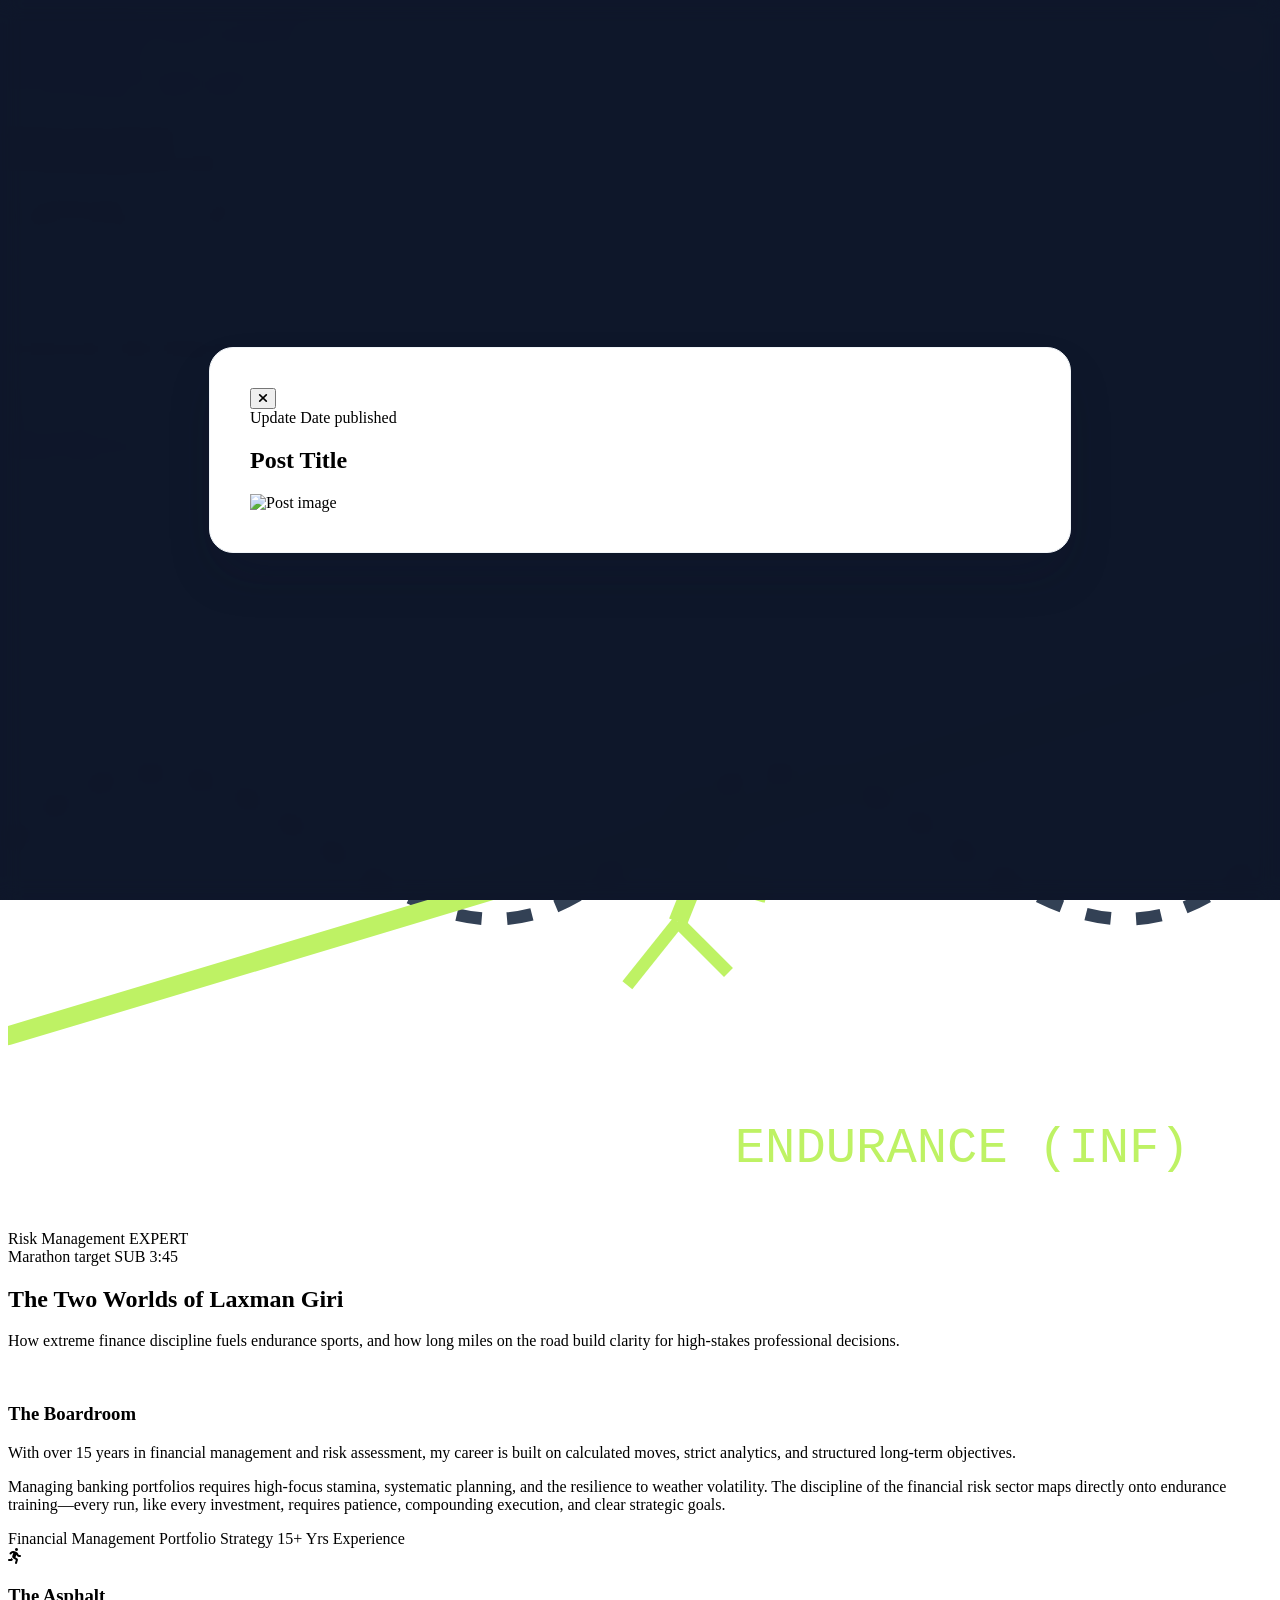
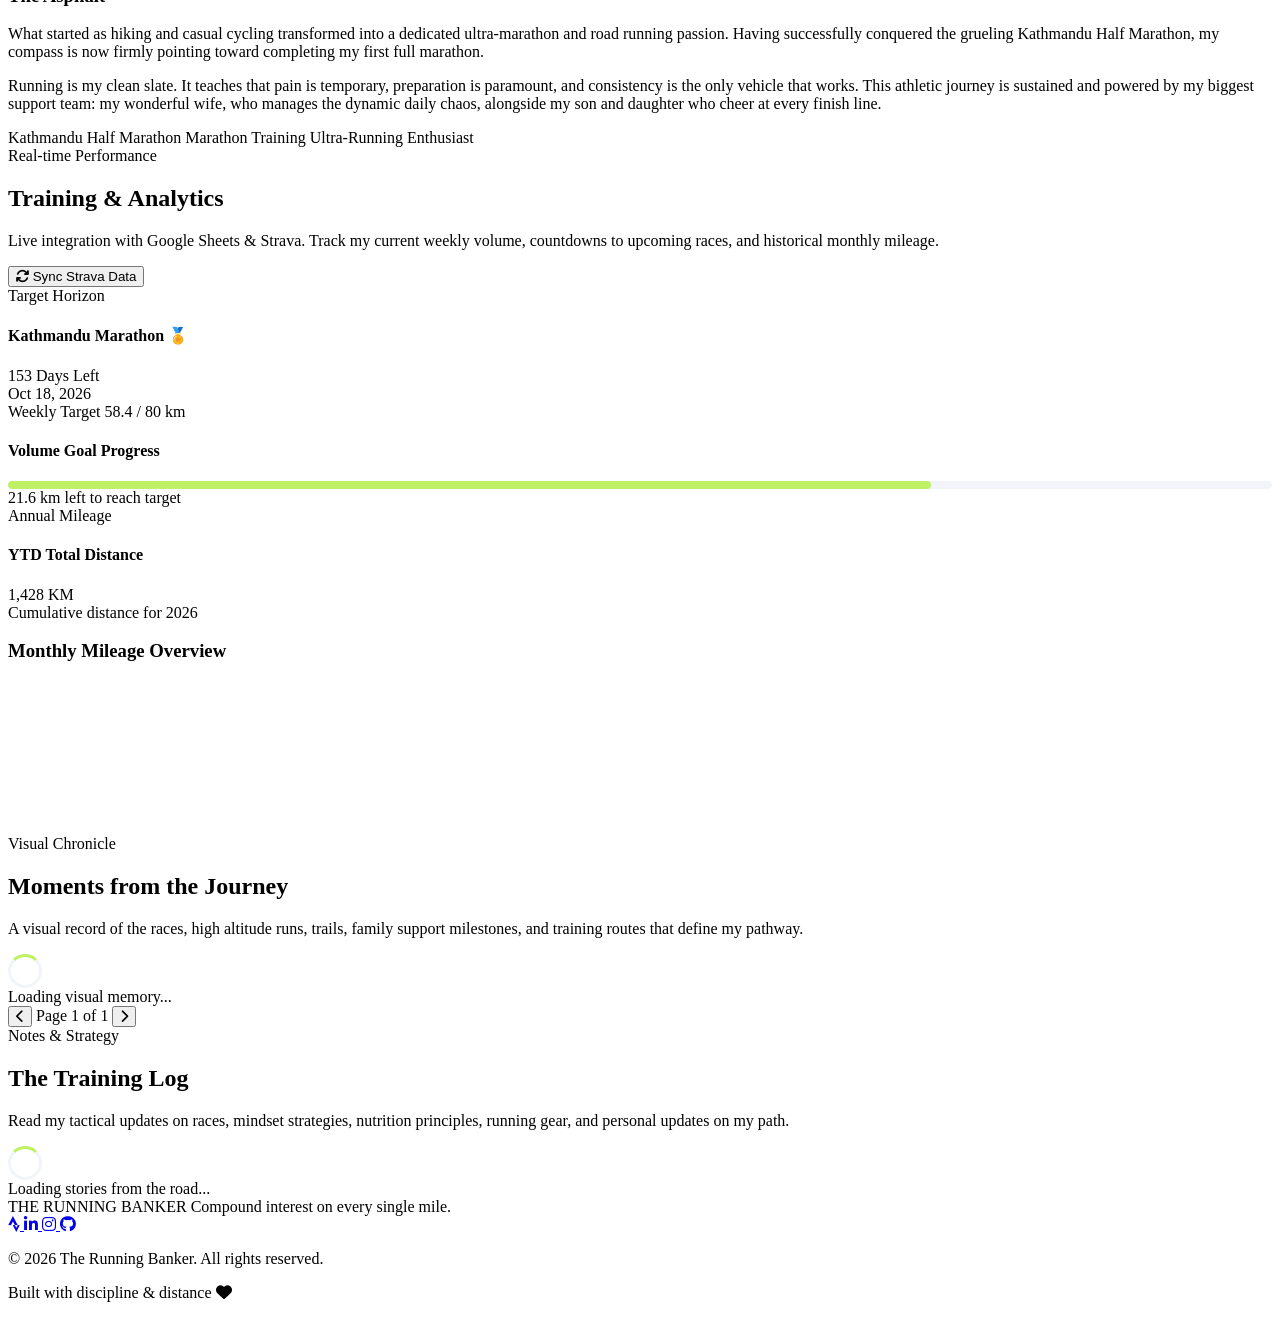
==== index.html @ 10dc8d77 "Add files via upload" ====
<!DOCTYPE html>
<html lang="en" class="scroll-smooth">
<head>
  <meta charset="UTF-8">
  <meta name="viewport" content="width=device-width, initial-scale=1.0">
  <title>The Running Banker | Laxman Giri – Balancing Books & Breaking Records</title>
  <meta name="description" content="Personal website of Laxman Giri – a banker-turned-marathoner balancing a 15+ year finance career with ultra-running training, marathon prep, and life.">
  
  <!-- Favicon (SVG Emoji) -->
  <link rel="icon" href="data:image/svg+xml,<svg xmlns=%22http://www.w3.org/2000/svg%22 viewBox=%220 0 100 100%22><text y=%22.9em%22 font-size=%2290%22>🏃‍♂️</text></svg>">
  
  <!-- Tailwind CSS via CDN -->
  <script src="https://cdn.tailwindcss.com"></script>
  <script>
    tailwind.config = {
      darkMode: 'class',
      theme: {
        extend: {
          colors: {
            primary: '#1e293b',
            midnight: '#0f172a',
            accent: '#bef264',
            accentHover: '#a3e635',
            cardBg: '#f8fafc',
            borderLight: '#e2e8f0'
          },
          fontFamily: {
            sans: ['Inter', 'sans-serif'],
            mono: ['JetBrains Mono', 'monospace'],
          }
        }
      }
    }
  </script>

  <!-- Google Fonts -->
  <link rel="preconnect" href="https://fonts.googleapis.com">
  <link rel="preconnect" href="https://fonts.gstatic.com" crossorigin>
  <link href="https://fonts.googleapis.com/css2?family=Inter:wght@300;400;500;600;700;800&family=JetBrains+Mono:wght@400;500;700&display=swap" rel="stylesheet">
  
  <!-- Font Awesome Icons -->
  <link rel="stylesheet" href="https://cdnjs.cloudflare.com/ajax/libs/font-awesome/6.4.0/css/all.min.css">
  
  <!-- Chart.js via CDN -->
  <script src="https://cdn.jsdelivr.net/npm/chart.js@4.4.0/dist/chart.umd.min.js"></script>

  <!-- Custom Styles -->
  <link rel="stylesheet" href="style.css">
</head>
<body class="bg-white text-midnight font-sans antialiased overflow-x-hidden">

  <!-- Header / Navigation (Sticky Glassmorphism) -->
  <header class="sticky top-0 z-40 w-full border-b border-slate-200/80 bg-white/80 backdrop-blur-md transition-all duration-300">
    <div class="mx-auto flex max-w-7xl h-20 items-center justify-between px-4 sm:px-6 lg:px-8">
      
      <!-- Logo -->
      <a href="#home" class="flex flex-col group">
        <span class="text-xl font-extrabold tracking-tight text-midnight sm:text-2xl transition-colors duration-300 group-hover:text-slate-700">
          The Running <span class="bg-gradient-to-r from-slate-900 to-slate-700 bg-clip-text text-transparent dark:from-white dark:to-slate-300">Banker</span>
        </span>
        <span class="text-xs font-semibold text-slate-500 tracking-wider">
          🏦 by day · 🏃‍♂️ by passion
        </span>
      </a>

      <!-- Desktop Nav -->
      <nav class="hidden md:flex items-center space-x-8">
        <a href="#home" class="text-sm font-semibold text-slate-600 hover:text-midnight transition-colors duration-200">Home</a>
        <a href="#about" class="text-sm font-semibold text-slate-600 hover:text-midnight transition-colors duration-200">About</a>
        <a href="#analytics" class="text-sm font-semibold text-slate-600 hover:text-midnight transition-colors duration-200">Analytics</a>
        <a href="#gallery" class="text-sm font-semibold text-slate-600 hover:text-midnight transition-colors duration-200">Gallery</a>
        <a href="#log" class="text-sm font-semibold text-slate-600 hover:text-midnight transition-colors duration-200">Training Log</a>
      </nav>

      <!-- Right CTAs -->
      <div class="flex items-center space-x-4">
        <a href="admin.html" target="_blank" class="text-xs font-medium text-slate-400 hover:text-slate-700 hover:underline transition-colors duration-200 flex items-center gap-1">
          <i class="fa-solid fa-lock text-[10px]"></i> Admin Portal
        </a>
        
        <!-- Mobile Menu Toggle Button -->
        <button id="mobile-menu-btn" class="md:hidden flex h-10 w-10 items-center justify-center rounded-lg text-slate-500 hover:bg-slate-100 hover:text-midnight transition-all duration-200">
          <i class="fa-solid fa-bars text-xl"></i>
        </button>
      </div>

    </div>

    <!-- Mobile Navigation Drawer -->
    <div id="mobile-menu" class="hidden md:hidden border-t border-slate-100 bg-white px-4 py-4 space-y-3 shadow-inner">
      <a href="#home" class="mobile-nav-link block px-3 py-2 rounded-lg text-base font-medium text-slate-700 hover:bg-slate-50 hover:text-midnight transition-all">Home</a>
      <a href="#about" class="mobile-nav-link block px-3 py-2 rounded-lg text-base font-medium text-slate-700 hover:bg-slate-50 hover:text-midnight transition-all">About</a>
      <a href="#analytics" class="mobile-nav-link block px-3 py-2 rounded-lg text-base font-medium text-slate-700 hover:bg-slate-50 hover:text-midnight transition-all">Analytics</a>
      <a href="#gallery" class="mobile-nav-link block px-3 py-2 rounded-lg text-base font-medium text-slate-700 hover:bg-slate-50 hover:text-midnight transition-all">Gallery</a>
      <a href="#log" class="mobile-nav-link block px-3 py-2 rounded-lg text-base font-medium text-slate-700 hover:bg-slate-50 hover:text-midnight transition-all">Training Log</a>
    </div>
  </header>

  <!-- Hero Section -->
  <section id="home" class="relative overflow-hidden pt-12 pb-20 sm:pt-16 sm:pb-28 lg:pt-20 lg:pb-32 bg-gradient-to-b from-slate-50 to-white">
    <!-- Visual background blobs -->
    <div class="absolute inset-y-0 right-0 -z-10 w-full max-w-7xl">
      <div class="absolute top-1/4 right-1/4 h-96 w-96 rounded-full bg-accent/20 blur-3xl mix-blend-multiply filter animate-pulse"></div>
      <div class="absolute bottom-1/3 right-10 h-72 w-72 rounded-full bg-slate-200/50 blur-3xl filter"></div>
    </div>

    <div class="mx-auto max-w-7xl px-4 sm:px-6 lg:px-8">
      <div class="grid grid-cols-1 gap-12 lg:grid-cols-12 lg:items-center">
        
        <!-- Left content -->
        <div class="lg:col-span-7 space-y-6 animate-fadeIn">
          <!-- Badge -->
          <div class="inline-flex items-center gap-2 rounded-full bg-midnight px-4 py-1.5 text-xs font-semibold text-white tracking-wide shadow-sm">
            <span class="flex h-2 w-2 rounded-full bg-accent animate-ping"></span>
            <span>15+ Years Banking &middot; &infin; Miles Ahead</span>
          </div>

          <h1 class="text-4xl font-extrabold tracking-tight text-midnight sm:text-5xl lg:text-6xl leading-[1.1]">
            Balancing Books <br>
            <span class="bg-gradient-to-r from-slate-900 via-slate-800 to-slate-600 bg-clip-text text-transparent">
              &amp; Breaking Records
            </span>
          </h1>

          <p class="text-lg text-slate-600 max-w-xl leading-relaxed">
            I'm <strong class="text-midnight">Laxman Giri</strong>. By day, I navigate financial risk and portfolio strategy. By early morning and weekend, I challenge my mental and physical boundaries on trails and tarmac. Welcome to the synthesis of discipline and distance.
          </p>

          <!-- Dynamic Live Metric Card -->
          <div class="relative overflow-hidden rounded-2xl border border-slate-200 bg-white/70 backdrop-blur-sm p-6 shadow-md max-w-lg transition-transform duration-300 hover:scale-[1.01]">
            <div class="absolute -right-8 -top-8 h-24 w-24 rounded-full bg-accent/10"></div>
            
            <div class="flex items-center justify-between mb-4">
              <span class="text-xs font-bold text-slate-500 uppercase tracking-widest flex items-center gap-2">
                <i class="fa-brands fa-strava text-orange-500 text-sm"></i> Live Run Feed
              </span>
              <span id="live-run-time" class="text-xs font-semibold text-slate-400">Loading...</span>
            </div>

            <div id="live-run-loader" class="flex flex-col items-center py-4 justify-center">
              <div class="spinner"></div>
              <span class="text-xs text-slate-400 mt-2">Fetching Strava activity...</span>
            </div>

            <div id="live-run-content" class="hidden">
              <h3 id="live-run-title" class="text-lg font-bold text-midnight line-clamp-1 mb-1">Morning Chase in Kathmandu</h3>
              <div class="grid grid-cols-3 gap-4 mt-3 pt-3 border-t border-slate-100">
                <div>
                  <span class="block text-[10px] uppercase tracking-wider text-slate-400 font-bold">Distance</span>
                  <span id="live-run-dist" class="text-xl font-bold font-mono text-midnight">14.2 km</span>
                </div>
                <div>
                  <span class="block text-[10px] uppercase tracking-wider text-slate-400 font-bold">Pace</span>
                  <span id="live-run-pace" class="text-xl font-bold font-mono text-midnight">5:12 /km</span>
                </div>
                <div>
                  <span class="block text-[10px] uppercase tracking-wider text-slate-400 font-bold">Time</span>
                  <span id="live-run-dur" class="text-xl font-bold font-mono text-midnight">1h 14m</span>
                </div>
              </div>
            </div>
          </div>

          <!-- CTAs -->
          <div class="flex flex-wrap gap-4 pt-2">
            <a href="#analytics" class="inline-flex items-center justify-center rounded-xl bg-accent px-6 py-3 text-sm font-bold text-midnight transition-all duration-200 hover:bg-accentHover hover:-translate-y-0.5 active:translate-y-0 shadow-md shadow-accent/20">
              Track My Progress <i class="fa-solid fa-arrow-right ml-2 text-xs"></i>
            </a>
            <a href="#about" class="inline-flex items-center justify-center rounded-xl border border-slate-300 bg-white px-6 py-3 text-sm font-bold text-slate-700 transition-all duration-200 hover:bg-slate-50 hover:text-midnight">
              Read My Story
            </a>
          </div>
        </div>

        <!-- Right Side: Graphic Visual (Interactive CSS/SVG graphic representing Balance) -->
        <div class="lg:col-span-5 relative flex justify-center lg:justify-end animate-fadeIn" style="animation-delay: 200ms;">
          <div class="relative w-full max-w-[420px] aspect-square rounded-3xl bg-slate-900 p-8 shadow-2xl overflow-hidden flex flex-col justify-between border border-slate-800">
            <!-- Neon background grids and geometric elements -->
            <div class="absolute inset-0 opacity-10 bg-[linear-gradient(to_right,#bef264_1px,transparent_1px),linear-gradient(to_bottom,#bef264_1px,transparent_1px)] bg-[size:24px_24px]"></div>
            <div class="absolute -left-12 -bottom-12 w-48 h-48 rounded-full bg-accent/20 blur-2xl"></div>
            <div class="absolute -right-12 -top-12 w-48 h-48 rounded-full bg-slate-500/20 blur-2xl"></div>

            <!-- Header of visual -->
            <div class="z-10 flex items-center justify-between">
              <div class="flex items-center gap-2">
                <div class="h-3 w-3 rounded-full bg-red-500"></div>
                <div class="h-3 w-3 rounded-full bg-yellow-500"></div>
                <div class="h-3 w-3 rounded-full bg-accent"></div>
              </div>
              <span class="text-[10px] font-mono text-slate-400 font-bold uppercase tracking-widest">System::Status_Active</span>
            </div>

            <!-- Body graphic: Concept of Balance -->
            <div class="z-10 flex flex-col items-center justify-center py-8">
              <svg viewBox="0 0 200 120" class="w-full max-w-[280px]">
                <!-- Sine wave represents financial curves -->
                <path d="M 0,60 C 40,20 60,100 100,60 C 140,20 160,100 200,60" fill="none" stroke="#334155" stroke-width="2" stroke-dasharray="4,4" />
                <!-- Linear track representing progress -->
                <line x1="0" y1="90" x2="200" y2="30" stroke="#bef264" stroke-width="3" stroke-linecap="round" class="animate-pulse" />
                
                <!-- The runner icon gliding along the line -->
                <g class="animate-bounce" style="animation-duration: 3s;">
                  <circle cx="110" cy="57" r="5" fill="#bef264" />
                  <line x1="110" y1="62" x2="106" y2="72" stroke="#bef264" stroke-width="3" />
                  <line x1="106" y1="72" x2="98" y2="82" stroke="#bef264" stroke-width="2" />
                  <line x1="106" y1="72" x2="114" y2="80" stroke="#bef264" stroke-width="2" />
                  <!-- Arms -->
                  <line x1="110" y1="65" x2="100" y2="60" stroke="#bef264" stroke-width="2" />
                  <line x1="110" y1="65" x2="120" y2="68" stroke="#bef264" stroke-width="2" />
                </g>

                <!-- Data labels -->
                <text x="15" y="25" fill="#94a3b8" font-size="8" font-family="monospace">RISK STRATEGY (100%)</text>
                <text x="115" y="110" fill="#bef264" font-size="8" font-family="monospace">ENDURANCE (INF)</text>
              </svg>
            </div>

            <!-- Footer of visual: metrics panel -->
            <div class="z-10 pt-4 border-t border-slate-800 grid grid-cols-2 gap-2 text-white">
              <div>
                <span class="block text-[8px] uppercase tracking-wider text-slate-500 font-bold">Risk Management</span>
                <span class="text-sm font-bold text-slate-300 font-mono">EXPERT</span>
              </div>
              <div class="text-right">
                <span class="block text-[8px] uppercase tracking-wider text-slate-500 font-bold">Marathon target</span>
                <span class="text-sm font-bold text-accent font-mono">SUB 3:45</span>
              </div>
            </div>
          </div>
        </div>

      </div>
    </div>
  </section>

  <!-- About Section -->
  <section id="about" class="py-20 sm:py-28 bg-white border-t border-slate-100">
    <div class="mx-auto max-w-7xl px-4 sm:px-6 lg:px-8">
      
      <!-- Section Header -->
      <div class="text-center max-w-3xl mx-auto mb-16">
        <h2 class="text-3xl font-extrabold tracking-tight text-midnight sm:text-4xl">
          The Two Worlds of Laxman Giri
        </h2>
        <div class="h-1 w-16 bg-accent mx-auto mt-4 rounded-full"></div>
        <p class="mt-4 text-base text-slate-500">
          How extreme finance discipline fuels endurance sports, and how long miles on the road build clarity for high-stakes professional decisions.
        </p>
      </div>

      <!-- Two-column grid -->
      <div class="grid grid-cols-1 gap-8 md:grid-cols-2">
        
        <!-- Left Card: Boardroom -->
        <div class="card-hover relative overflow-hidden rounded-3xl border border-slate-100 bg-slate-50 p-8 flex flex-col justify-between">
          <div class="absolute right-0 top-0 h-32 w-32 rounded-bl-full bg-slate-200/40 -z-0"></div>
          
          <div class="z-10">
            <div class="flex h-12 w-12 items-center justify-center rounded-2xl bg-midnight text-white text-xl mb-6 shadow-md">
              <i class="fa-solid fa-chart-line-up"></i>
            </div>
            
            <h3 class="text-2xl font-bold text-midnight mb-4">The Boardroom</h3>
            <div class="space-y-4 text-slate-600 leading-relaxed text-sm">
              <p>
                With over 15 years in financial management and risk assessment, my career is built on calculated moves, strict analytics, and structured long-term objectives. 
              </p>
              <p>
                Managing banking portfolios requires high-focus stamina, systematic planning, and the resilience to weather volatility. The discipline of the financial risk sector maps directly onto endurance training—every run, like every investment, requires patience, compounding execution, and clear strategic goals.
              </p>
            </div>
          </div>

          <div class="mt-8 pt-6 border-t border-slate-200/60 z-10 flex flex-wrap gap-2">
            <span class="inline-flex items-center rounded-full bg-slate-200 px-3 py-1 text-xs font-semibold text-slate-700">Financial Management</span>
            <span class="inline-flex items-center rounded-full bg-slate-200 px-3 py-1 text-xs font-semibold text-slate-700">Portfolio Strategy</span>
            <span class="inline-flex items-center rounded-full bg-slate-200 px-3 py-1 text-xs font-semibold text-slate-700">15+ Yrs Experience</span>
          </div>
        </div>

        <!-- Right Card: Asphalt -->
        <div class="card-hover relative overflow-hidden rounded-3xl border border-accent/20 bg-accent/5 p-8 flex flex-col justify-between">
          <div class="absolute right-0 top-0 h-32 w-32 rounded-bl-full bg-accent/10 -z-0"></div>
          
          <div class="z-10">
            <div class="flex h-12 w-12 items-center justify-center rounded-2xl bg-accent text-midnight text-xl mb-6 shadow-md shadow-accent/20">
              <i class="fa-solid fa-person-running"></i>
            </div>
            
            <h3 class="text-2xl font-bold text-midnight mb-4">The Asphalt</h3>
            <div class="space-y-4 text-slate-600 leading-relaxed text-sm">
              <p>
                What started as hiking and casual cycling transformed into a dedicated ultra-marathon and road running passion. Having successfully conquered the grueling Kathmandu Half Marathon, my compass is now firmly pointing toward completing my first full marathon.
              </p>
              <p>
                Running is my clean slate. It teaches that pain is temporary, preparation is paramount, and consistency is the only vehicle that works. This athletic journey is sustained and powered by my biggest support team: my wonderful wife, who manages the dynamic daily chaos, alongside my son and daughter who cheer at every finish line.
              </p>
            </div>
          </div>

          <div class="mt-8 pt-6 border-t border-slate-200/60 z-10 flex flex-wrap gap-2">
            <span class="inline-flex items-center rounded-full bg-accent px-3 py-1 text-xs font-semibold text-midnight">Kathmandu Half Marathon</span>
            <span class="inline-flex items-center rounded-full bg-accent px-3 py-1 text-xs font-semibold text-midnight">Marathon Training</span>
            <span class="inline-flex items-center rounded-full bg-accent px-3 py-1 text-xs font-semibold text-midnight">Ultra-Running Enthusiast</span>
          </div>
        </div>

      </div>
    </div>
  </section>

  <!-- Analytics Dashboard Section -->
  <section id="analytics" class="py-20 sm:py-28 bg-slate-900 text-white relative">
    <div class="absolute inset-0 opacity-[0.02] bg-[radial-gradient(#ffffff_1px,transparent_1px)] [background-size:16px_16px]"></div>
    
    <div class="mx-auto max-w-7xl px-4 sm:px-6 lg:px-8 relative z-10">
      
      <!-- Section Header -->
      <div class="flex flex-col md:flex-row md:items-end justify-between mb-12 gap-6">
        <div>
          <span class="text-xs font-bold text-accent uppercase tracking-widest">Real-time Performance</span>
          <h2 class="text-3xl font-extrabold tracking-tight sm:text-4xl mt-2">
            Training &amp; Analytics
          </h2>
          <p class="mt-2 text-slate-400 max-w-xl text-sm">
            Live integration with Google Sheets &amp; Strava. Track my current weekly volume, countdowns to upcoming races, and historical monthly mileage.
          </p>
        </div>

        <!-- Sync Button -->
        <button id="sync-strava-btn" onclick="syncStrava()" class="inline-flex items-center justify-center gap-2 rounded-xl bg-accent px-5 py-2.5 text-sm font-bold text-midnight transition-all duration-200 hover:bg-accentHover hover:-translate-y-0.5 active:translate-y-0 shadow-md">
          <i class="fa-solid fa-arrows-rotate" id="sync-icon"></i>
          <span>Sync Strava Data</span>
        </button>
      </div>

      <!-- KPI Cards -->
      <div class="grid grid-cols-1 gap-6 sm:grid-cols-3 mb-12">
        
        <!-- Countdown Card -->
        <div class="rounded-2xl border border-slate-800 bg-slate-900/60 p-6 backdrop-blur-sm relative overflow-hidden flex flex-col justify-between min-h-[160px]">
          <div>
            <span class="text-[10px] uppercase font-bold tracking-widest text-slate-500 block mb-1">Target Horizon</span>
            <h4 class="text-sm font-bold text-slate-300 line-clamp-1" id="countdown-title">Next Marathon</h4>
          </div>
          <div class="my-4">
            <span id="countdown-days" class="text-4xl font-extrabold font-mono text-accent">--</span>
            <span class="text-xs font-bold text-slate-400 ml-1">Days Left</span>
          </div>
          <span id="countdown-date" class="text-xs text-slate-500">Retrieving target...</span>
        </div>

        <!-- Weekly Progress Card -->
        <div class="rounded-2xl border border-slate-800 bg-slate-900/60 p-6 backdrop-blur-sm relative overflow-hidden flex flex-col justify-between min-h-[160px]">
          <div>
            <div class="flex justify-between items-center mb-1">
              <span class="text-[10px] uppercase font-bold tracking-widest text-slate-500">Weekly Target</span>
              <span class="text-xs font-mono text-accent font-semibold" id="weekly-ratio">0 / 80 km</span>
            </div>
            <h4 class="text-sm font-bold text-slate-300">Volume Goal Progress</h4>
          </div>
          <div class="my-4">
            <div class="progress-bar w-full bg-slate-800">
              <div id="weekly-progress-fill" class="progress-fill" style="width: 0%"></div>
            </div>
          </div>
          <span class="text-xs text-slate-500" id="weekly-status">Compounding miles this week</span>
        </div>

        <!-- YTD Total Card -->
        <div class="rounded-2xl border border-slate-800 bg-slate-900/60 p-6 backdrop-blur-sm relative overflow-hidden flex flex-col justify-between min-h-[160px]">
          <div>
            <span class="text-[10px] uppercase font-bold tracking-widest text-slate-500 block mb-1">Annual Mileage</span>
            <h4 class="text-sm font-bold text-slate-300">YTD Total Distance</h4>
          </div>
          <div class="my-4 flex items-baseline">
            <span id="ytd-distance" class="text-4xl font-extrabold font-mono text-accent">--</span>
            <span class="text-xs font-bold text-slate-400 ml-2">KM</span>
          </div>
          <span class="text-xs text-slate-500" id="ytd-updated">Updated dynamically</span>
        </div>

      </div>

      <!-- Monthly Chart Card -->
      <div class="rounded-2xl border border-slate-800 bg-slate-900/40 p-6 backdrop-blur-sm">
        <h3 class="text-lg font-bold text-slate-200 mb-6">Monthly Mileage Overview</h3>
        <div class="relative w-full h-[300px]">
          <canvas id="monthly-chart"></canvas>
        </div>
      </div>

    </div>
  </section>

  <!-- Gallery Section -->
  <section id="gallery" class="py-20 sm:py-28 bg-slate-50">
    <div class="mx-auto max-w-7xl px-4 sm:px-6 lg:px-8">
      
      <!-- Section Header -->
      <div class="text-center max-w-3xl mx-auto mb-16">
        <span class="text-xs font-bold text-slate-500 uppercase tracking-widest">Visual Chronicle</span>
        <h2 class="text-3xl font-extrabold tracking-tight text-midnight sm:text-4xl mt-2">
          Moments from the Journey
        </h2>
        <div class="h-1 w-16 bg-accent mx-auto mt-4 rounded-full"></div>
        <p class="mt-4 text-base text-slate-500">
          A visual record of the races, high altitude runs, trails, family support milestones, and training routes that define my pathway.
        </p>
      </div>

      <!-- Gallery Grid -->
      <div id="gallery-grid" class="gallery-grid">
        <!-- Rendered dynamically -->
        <div class="col-span-full text-center py-12 text-slate-400">
          <div class="spinner mx-auto mb-4"></div>
          <span>Loading visual memory...</span>
        </div>
      </div>

      <!-- Gallery Pagination -->
      <div id="gallery-pagination" class="flex items-center justify-center gap-2 mt-12 hidden">
        <button id="gallery-prev-btn" onclick="prevGalleryPage()" class="inline-flex h-10 w-10 items-center justify-center rounded-xl border border-slate-200 bg-white text-slate-600 hover:bg-slate-100 hover:text-midnight transition-colors disabled:opacity-50 disabled:pointer-events-none">
          <i class="fa-solid fa-chevron-left text-xs"></i>
        </button>
        <span id="gallery-page-indicator" class="text-sm font-semibold text-slate-600 font-mono px-4">
          Page 1 of 1
        </span>
        <button id="gallery-next-btn" onclick="nextGalleryPage()" class="inline-flex h-10 w-10 items-center justify-center rounded-xl border border-slate-200 bg-white text-slate-600 hover:bg-slate-100 hover:text-midnight transition-colors disabled:opacity-50 disabled:pointer-events-none">
          <i class="fa-solid fa-chevron-right text-xs"></i>
        </button>
      </div>

    </div>
  </section>

  <!-- Training Log Section -->
  <section id="log" class="py-20 sm:py-28 bg-white border-t border-slate-100">
    <div class="mx-auto max-w-7xl px-4 sm:px-6 lg:px-8">
      
      <!-- Section Header -->
      <div class="text-center max-w-3xl mx-auto mb-16">
        <span class="text-xs font-bold text-slate-500 uppercase tracking-widest">Notes &amp; Strategy</span>
        <h2 class="text-3xl font-extrabold tracking-tight text-midnight sm:text-4xl mt-2">
          The Training Log
        </h2>
        <div class="h-1 w-16 bg-accent mx-auto mt-4 rounded-full"></div>
        <p class="mt-4 text-base text-slate-500">
          Read my tactical updates on races, mindset strategies, nutrition principles, running gear, and personal updates on my path.
        </p>
      </div>

      <!-- Blog Post Grid -->
      <div id="blog-grid" class="blog-grid">
        <!-- Rendered dynamically -->
        <div class="col-span-full text-center py-12 text-slate-400">
          <div class="spinner mx-auto mb-4"></div>
          <span>Loading stories from the road...</span>
        </div>
      </div>

    </div>
  </section>

  <!-- Footer Section -->
  <footer class="bg-midnight text-slate-400 py-12 sm:py-16 border-t border-slate-800">
    <div class="mx-auto max-w-7xl px-4 sm:px-6 lg:px-8 flex flex-col md:flex-row items-center justify-between gap-6">
      
      <!-- Logo/Identity -->
      <div class="flex flex-col items-center md:items-start text-center md:text-left">
        <span class="text-lg font-bold text-white tracking-wider">THE RUNNING BANKER</span>
        <span class="text-xs text-slate-500 mt-1">Compound interest on every single mile.</span>
      </div>

      <!-- Social Channels -->
      <div class="flex space-x-6">
        <a href="https://www.strava.com" target="_blank" class="h-10 w-10 flex items-center justify-center rounded-xl bg-slate-900 border border-slate-800 text-slate-400 hover:text-accent hover:border-accent/40 transition-all" title="Strava Profile">
          <i class="fa-brands fa-strava text-lg"></i>
        </a>
        <a href="https://linkedin.com" target="_blank" class="h-10 w-10 flex items-center justify-center rounded-xl bg-slate-900 border border-slate-800 text-slate-400 hover:text-accent hover:border-accent/40 transition-all" title="LinkedIn Profile">
          <i class="fa-brands fa-linkedin-in text-lg"></i>
        </a>
        <a href="https://instagram.com" target="_blank" class="h-10 w-10 flex items-center justify-center rounded-xl bg-slate-900 border border-slate-800 text-slate-400 hover:text-accent hover:border-accent/40 transition-all" title="Instagram Profile">
          <i class="fa-brands fa-instagram text-lg"></i>
        </a>
        <a href="https://github.com" target="_blank" class="h-10 w-10 flex items-center justify-center rounded-xl bg-slate-900 border border-slate-800 text-slate-400 hover:text-accent hover:border-accent/40 transition-all" title="GitHub Repository">
          <i class="fa-brands fa-github text-lg"></i>
        </a>
      </div>

      <!-- Meta Note -->
      <div class="text-center md:text-right text-xs">
        <p>&copy; 2026 The Running Banker. All rights reserved.</p>
        <p class="text-slate-600 mt-1 flex items-center justify-center md:justify-end gap-1">
          Built with discipline &amp; distance <i class="fa-solid fa-heart text-red-500"></i>
        </p>
      </div>

    </div>
  </footer>

  <!-- LIGHTBOX MODAL CONTAINER -->
  <div id="lightbox" class="lightbox hidden" onclick="closeLightbox(event)">
    <div class="lightbox-close" onclick="closeLightbox(event)"><i class="fa-solid fa-xmark text-white text-3xl"></i></div>
    <div class="absolute left-4 top-1/2 -translate-y-1/2 cursor-pointer p-3 text-white/50 hover:text-white transition-colors" onclick="prevLightboxImage(event)">
      <i class="fa-solid fa-chevron-left text-4xl"></i>
    </div>
    <div class="lightbox-content max-w-[85vw] max-h-[85vh] flex flex-col items-center">
      <img id="lightbox-img" src="" alt="Full size photo" class="rounded-lg shadow-2xl border border-slate-800">
      <p id="lightbox-caption" class="text-white mt-4 text-center max-w-2xl text-sm sm:text-base font-semibold"></p>
    </div>
    <div class="absolute right-4 top-1/2 -translate-y-1/2 cursor-pointer p-3 text-white/50 hover:text-white transition-colors" onclick="nextLightboxImage(event)">
      <i class="fa-solid fa-chevron-right text-4xl"></i>
    </div>
  </div>

  <!-- BLOG MODAL CONTAINER -->
  <div id="blog-modal" class="modal hidden" onclick="closeBlogModal(event)">
    <div class="modal-content relative animate-fadeIn" onclick="event.stopPropagation()">
      <button onclick="closeBlogModal(event)" class="absolute top-4 right-4 text-slate-400 hover:text-midnight transition-colors p-2 rounded-lg hover:bg-slate-100">
        <i class="fa-solid fa-xmark text-2xl"></i>
      </button>
      
      <div class="space-y-6">
        <div>
          <span id="modal-post-category" class="inline-flex items-center rounded-full bg-accent/20 px-3 py-1 text-xs font-bold text-midnight tracking-wider uppercase">Update</span>
          <span id="modal-post-date" class="text-xs text-slate-400 font-semibold block mt-2">Date published</span>
          <h2 id="modal-post-title" class="text-2xl sm:text-3xl font-extrabold text-midnight leading-tight mt-2">Post Title</h2>
        </div>

        <img id="modal-post-img" src="" alt="Post image" class="w-full max-h-[360px] object-cover rounded-2xl hidden shadow-sm border border-slate-100">
        
        <div id="modal-post-content" class="prose prose-slate max-w-none text-slate-600 leading-relaxed text-sm sm:text-base space-y-4">
          <!-- Text content injected dynamically -->
        </div>
      </div>
    </div>
  </div>

  <!-- Main JavaScript File -->
  <script src="script.js"></script>
</body>
</html>
---- style.css ----
/* custom-styles.css - The Running Banker */

/* Custom animations */
@keyframes fadeIn {
  from {
    opacity: 0;
    transform: translateY(12px);
  }
  to {
    opacity: 1;
    transform: translateY(0);
  }
}

@keyframes spin {
  from {
    transform: rotate(0deg);
  }
  to {
    transform: rotate(360deg);
  }
}

.animate-fadeIn {
  animation: fadeIn 0.6s cubic-bezier(0.16, 1, 0.3, 1) forwards;
}

/* Lightbox modal */
.lightbox {
  position: fixed;
  inset: 0;
  background: rgba(15, 23, 42, 0.98); /* Rich Slate 950 deep overlay */
  backdrop-filter: blur(8px);
  z-index: 1000;
  display: flex;
  align-items: center;
  justify-content: center;
}

.lightbox-close {
  position: absolute;
  top: 24px;
  right: 28px;
  cursor: pointer;
  padding: 8px;
  border-radius: 50%;
  background: rgba(255, 255, 255, 0.05);
  transition: all 0.2s ease;
}

.lightbox-close:hover {
  background: rgba(255, 255, 255, 0.15);
  transform: scale(1.05);
}

/* Blog/Content modal */
.modal {
  position: fixed;
  inset: 0;
  background: rgba(15, 23, 42, 0.85); /* Rich Slate 900 translucent overlay */
  backdrop-filter: blur(10px);
  z-index: 1000;
  display: flex;
  align-items: center;
  justify-content: center;
  padding: 1.5rem;
}

.modal-content {
  background: white;
  width: 100%;
  max-width: 780px;
  max-height: 85vh;
  overflow-y: auto;
  border-radius: 1.5rem;
  padding: 2.5rem;
  border: 1px solid #f1f5f9;
  box-shadow: 0 25px 50px -12px rgba(15, 23, 42, 0.25);
}

/* Custom Scrollbar for Modal content and general page in the future */
.modal-content::-webkit-scrollbar {
  width: 8px;
}

.modal-content::-webkit-scrollbar-track {
  background: #f8fafc;
  border-radius: 4px;
}

.modal-content::-webkit-scrollbar-thumb {
  background: #cbd5e1;
  border-radius: 4px;
}

.modal-content::-webkit-scrollbar-thumb:hover {
  background: #94a3b8;
}

/* Progress bar */
.progress-bar {
  height: 8px;
  background: #f1f5f9;
  border-radius: 9999px;
  overflow: hidden;
}

.progress-fill {
  height: 100%;
  background: #bef264;
  border-radius: 9999px;
  transition: width 0.8s cubic-bezier(0.16, 1, 0.3, 1);
}

/* Loading spinner */
.spinner {
  width: 28px;
  height: 28px;
  border: 3px solid #f1f5f9;
  border-top-color: #bef264;
  border-radius: 50%;
  animation: spin 0.8s linear infinite;
}

/* Hover effects */
.card-hover {
  transition: all 0.3s cubic-bezier(0.16, 1, 0.3, 1);
}

.card-hover:hover {
  transform: translateY(-5px);
  box-shadow: 0 20px 30px -10px rgba(15, 23, 42, 0.08);
}

/* Gallery grid - premium responsive design */
.gallery-grid {
  display: grid;
  grid-template-columns: repeat(auto-fill, minmax(260px, 1fr));
  gap: 1.5rem;
}

/* Blog grid - premium responsive design */
.blog-grid {
  display: grid;
  grid-template-columns: repeat(auto-fill, minmax(320px, 1fr));
  gap: 2rem;
}

/* Image grid zoom hover for gallery items */
.gallery-img-container {
  overflow: hidden;
  position: relative;
  aspect-ratio: 4 / 3;
}

.gallery-img-container img {
  transition: transform 0.5s cubic-bezier(0.16, 1, 0.3, 1);
}

.gallery-img-container:hover img {
  transform: scale(1.06);
}

/* Image text overlay hover */
.gallery-overlay {
  background: linear-gradient(to top, rgba(15, 23, 42, 0.9) 0%, rgba(15, 23, 42, 0.4) 60%, transparent 100%);
  opacity: 0;
  transition: opacity 0.3s ease;
}

.gallery-img-container:hover .gallery-overlay {
  opacity: 1;
}

/* Utilities for tabs and custom dashboard stats */
.glass-glow {
  box-shadow: inset 0 1px 1px 0 rgba(255, 255, 255, 0.05), 0 8px 32px 0 rgba(0, 0, 0, 0.2);
  backdrop-filter: blur(12px);
  border: 1px solid rgba(255, 255, 255, 0.08);
}
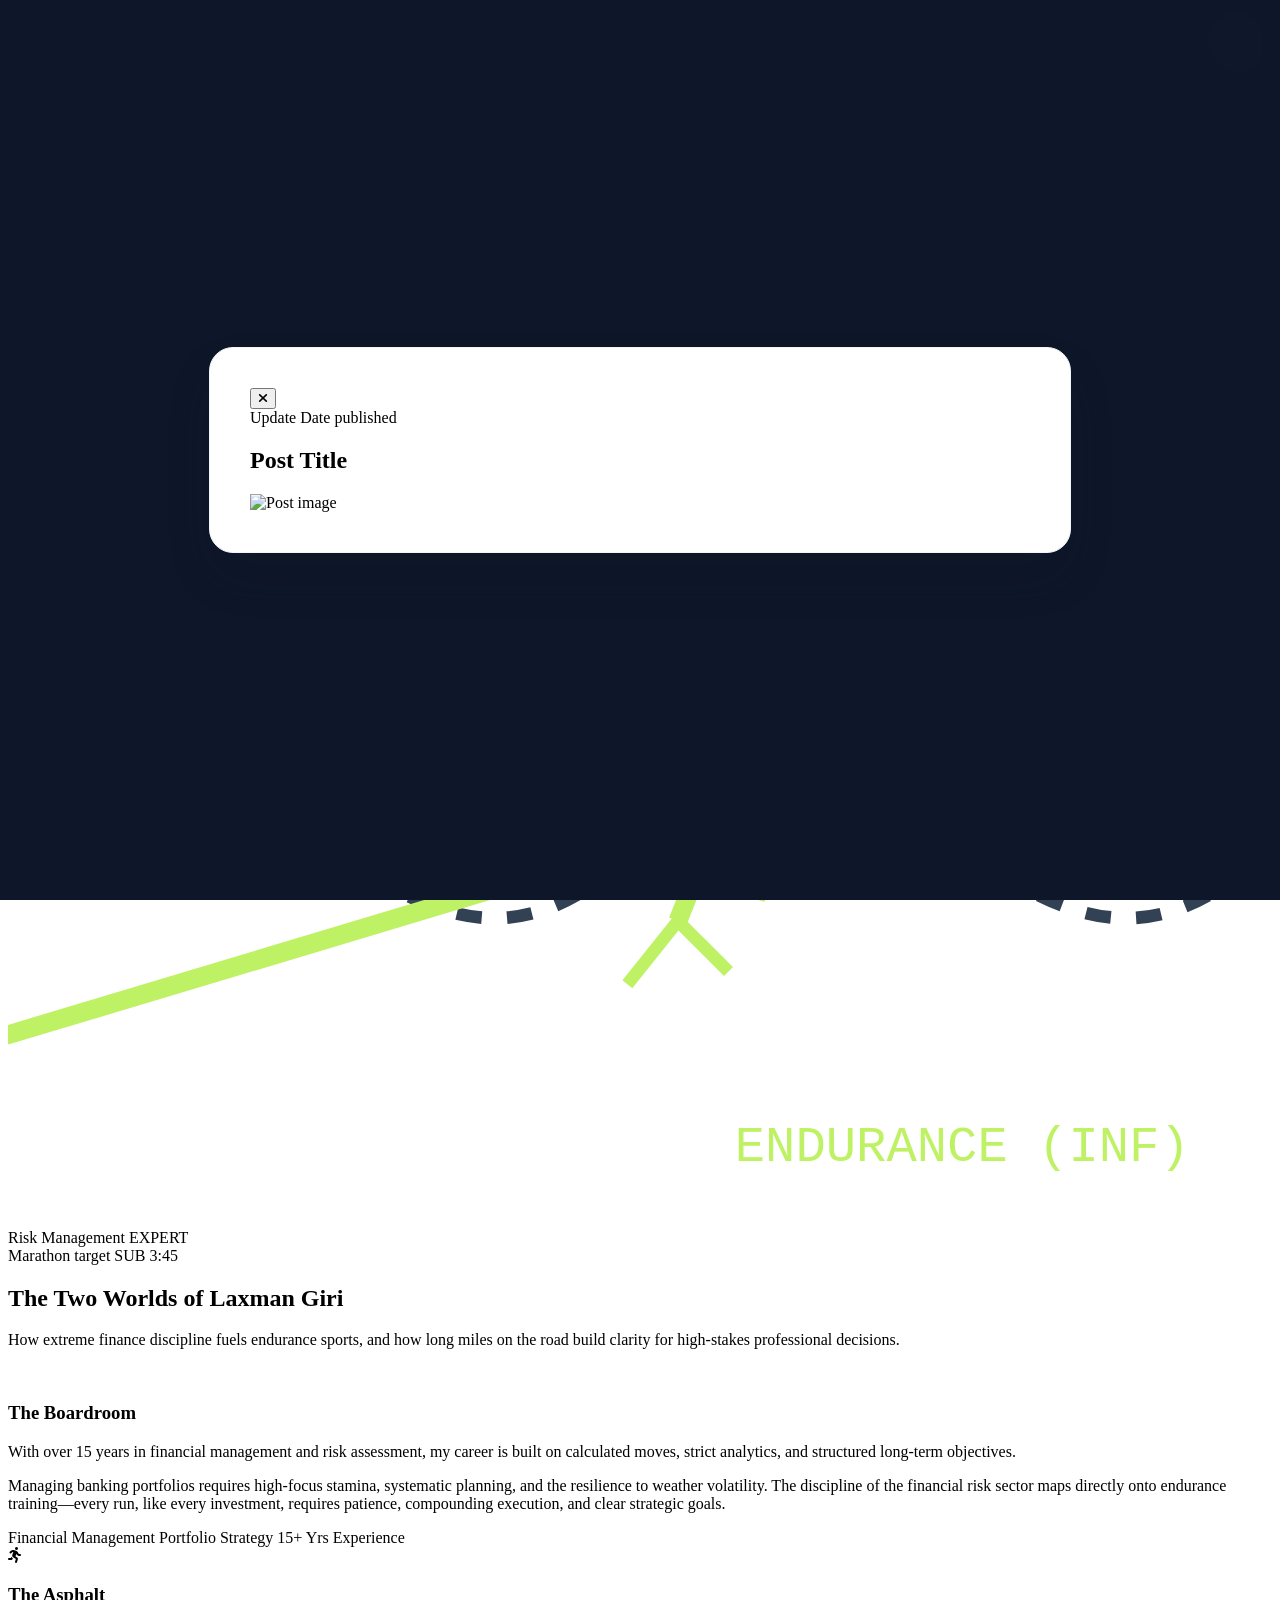
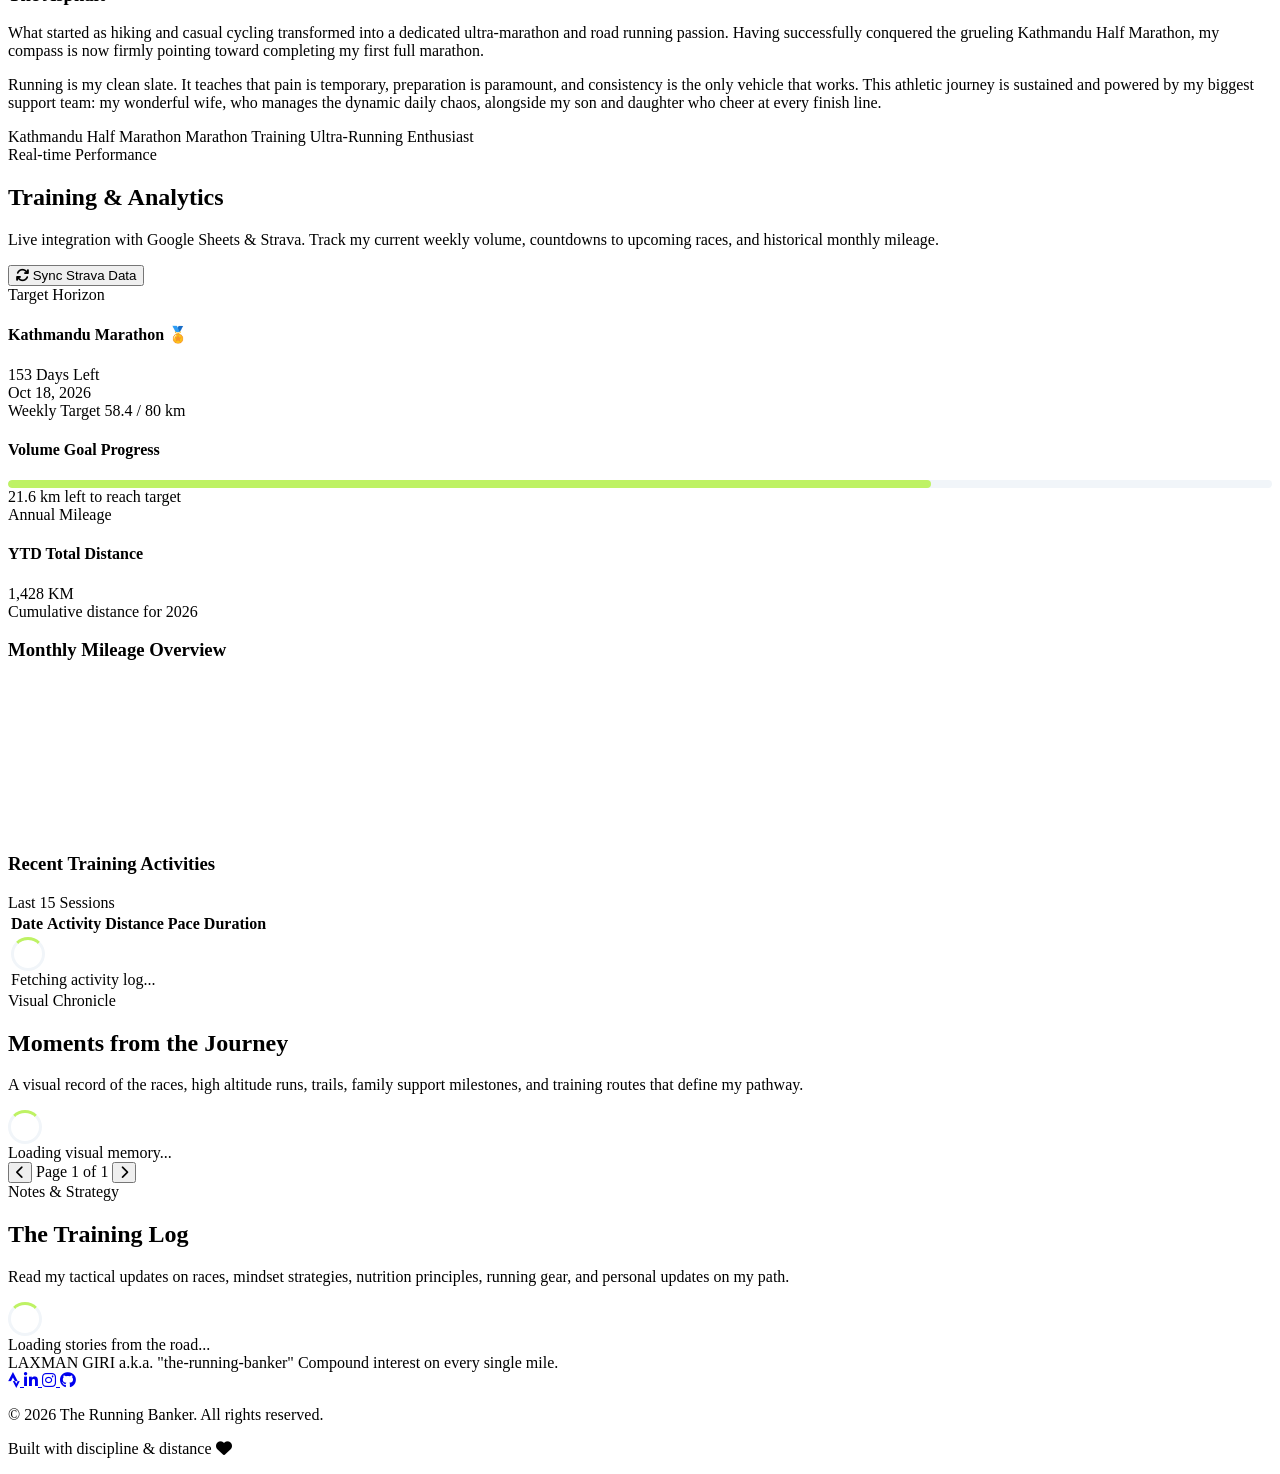
==== commit 8c76ab9a: "Add files via upload" ====
--- a/index.html
+++ b/index.html
@@ -1,14 +1,17 @@
 <!DOCTYPE html>
 <html lang="en" class="scroll-smooth">
+
 <head>
   <meta charset="UTF-8">
   <meta name="viewport" content="width=device-width, initial-scale=1.0">
-  <title>The Running Banker | Laxman Giri – Balancing Books & Breaking Records</title>
-  <meta name="description" content="Personal website of Laxman Giri – a banker-turned-marathoner balancing a 15+ year finance career with ultra-running training, marathon prep, and life.">
-  
+  <title>Laxman Giri | a.k.a "the-running-banker"</title>
+  <meta name="description"
+    content="Personal website of Laxman Giri – a banker-turned-marathoner balancing a 15+ year finance career with ultra-running training, marathon prep, and life.">
+
   <!-- Favicon (SVG Emoji) -->
-  <link rel="icon" href="data:image/svg+xml,<svg xmlns=%22http://www.w3.org/2000/svg%22 viewBox=%220 0 100 100%22><text y=%22.9em%22 font-size=%2290%22>🏃‍♂️</text></svg>">
-  
+  <link rel="icon"
+    href="data:image/svg+xml,<svg xmlns=%22http://www.w3.org/2000/svg%22 viewBox=%220 0 100 100%22><text y=%22.9em%22 font-size=%2290%22>🏃‍♂️</text></svg>">
+
   <!-- Tailwind CSS via CDN -->
   <script src="https://cdn.tailwindcss.com"></script>
   <script>
@@ -36,50 +39,62 @@
   <!-- Google Fonts -->
   <link rel="preconnect" href="https://fonts.googleapis.com">
   <link rel="preconnect" href="https://fonts.gstatic.com" crossorigin>
-  <link href="https://fonts.googleapis.com/css2?family=Inter:wght@300;400;500;600;700;800&family=JetBrains+Mono:wght@400;500;700&display=swap" rel="stylesheet">
-  
+  <link
+    href="https://fonts.googleapis.com/css2?family=Inter:wght@300;400;500;600;700;800&family=JetBrains+Mono:wght@400;500;700&display=swap"
+    rel="stylesheet">
+
   <!-- Font Awesome Icons -->
   <link rel="stylesheet" href="https://cdnjs.cloudflare.com/ajax/libs/font-awesome/6.4.0/css/all.min.css">
-  
+
   <!-- Chart.js via CDN -->
   <script src="https://cdn.jsdelivr.net/npm/chart.js@4.4.0/dist/chart.umd.min.js"></script>
 
   <!-- Custom Styles -->
   <link rel="stylesheet" href="style.css">
 </head>
+
 <body class="bg-white text-midnight font-sans antialiased overflow-x-hidden">
 
   <!-- Header / Navigation (Sticky Glassmorphism) -->
-  <header class="sticky top-0 z-40 w-full border-b border-slate-200/80 bg-white/80 backdrop-blur-md transition-all duration-300">
+  <header
+    class="sticky top-0 z-40 w-full border-b border-slate-200/80 bg-white/80 backdrop-blur-md transition-all duration-300">
     <div class="mx-auto flex max-w-7xl h-20 items-center justify-between px-4 sm:px-6 lg:px-8">
-      
+
       <!-- Logo -->
-      <a href="#home" class="flex flex-col group">
-        <span class="text-xl font-extrabold tracking-tight text-midnight sm:text-2xl transition-colors duration-300 group-hover:text-slate-700">
-          The Running <span class="bg-gradient-to-r from-slate-900 to-slate-700 bg-clip-text text-transparent dark:from-white dark:to-slate-300">Banker</span>
+      <a href="#home" class="flex flex-col group justify-center">
+        <span class="text-lg sm:text-xl font-extrabold tracking-tight text-midnight leading-tight transition-colors duration-300 group-hover:text-slate-700">
+          Laxman Giri
         </span>
-        <span class="text-xs font-semibold text-slate-500 tracking-wider">
-          🏦 by day · 🏃‍♂️ by passion
+        <span class="text-[10px] font-bold text-slate-400 uppercase tracking-widest mt-0.5 transition-colors duration-300 group-hover:text-slate-500 drop-shadow-[0_1px_1px_rgba(0,0,0,0.05)]">
+          a.k.a. "the-running-banker"
         </span>
       </a>
 
       <!-- Desktop Nav -->
       <nav class="hidden md:flex items-center space-x-8">
-        <a href="#home" class="text-sm font-semibold text-slate-600 hover:text-midnight transition-colors duration-200">Home</a>
-        <a href="#about" class="text-sm font-semibold text-slate-600 hover:text-midnight transition-colors duration-200">About</a>
-        <a href="#analytics" class="text-sm font-semibold text-slate-600 hover:text-midnight transition-colors duration-200">Analytics</a>
-        <a href="#gallery" class="text-sm font-semibold text-slate-600 hover:text-midnight transition-colors duration-200">Gallery</a>
-        <a href="#log" class="text-sm font-semibold text-slate-600 hover:text-midnight transition-colors duration-200">Training Log</a>
+        <a href="#home"
+          class="text-sm font-semibold text-slate-600 hover:text-midnight transition-colors duration-200">Home</a>
+        <a href="#about"
+          class="text-sm font-semibold text-slate-600 hover:text-midnight transition-colors duration-200">About</a>
+        <a href="#analytics"
+          class="text-sm font-semibold text-slate-600 hover:text-midnight transition-colors duration-200">Analytics</a>
+        <a href="#gallery"
+          class="text-sm font-semibold text-slate-600 hover:text-midnight transition-colors duration-200">Gallery</a>
+        <a href="#log"
+          class="text-sm font-semibold text-slate-600 hover:text-midnight transition-colors duration-200">Training
+          Log</a>
       </nav>
 
       <!-- Right CTAs -->
       <div class="flex items-center space-x-4">
-        <a href="admin.html" target="_blank" class="text-xs font-medium text-slate-400 hover:text-slate-700 hover:underline transition-colors duration-200 flex items-center gap-1">
+        <a href="admin.html" target="_blank"
+          class="text-xs font-medium text-slate-400 hover:text-slate-700 hover:underline transition-colors duration-200 flex items-center gap-1">
           <i class="fa-solid fa-lock text-[10px]"></i> Admin Portal
         </a>
-        
+
         <!-- Mobile Menu Toggle Button -->
-        <button id="mobile-menu-btn" class="md:hidden flex h-10 w-10 items-center justify-center rounded-lg text-slate-500 hover:bg-slate-100 hover:text-midnight transition-all duration-200">
+        <button id="mobile-menu-btn"
+          class="md:hidden flex h-10 w-10 items-center justify-center rounded-lg text-slate-500 hover:bg-slate-100 hover:text-midnight transition-all duration-200">
           <i class="fa-solid fa-bars text-xl"></i>
         </button>
       </div>
@@ -88,29 +103,39 @@
 
     <!-- Mobile Navigation Drawer -->
     <div id="mobile-menu" class="hidden md:hidden border-t border-slate-100 bg-white px-4 py-4 space-y-3 shadow-inner">
-      <a href="#home" class="mobile-nav-link block px-3 py-2 rounded-lg text-base font-medium text-slate-700 hover:bg-slate-50 hover:text-midnight transition-all">Home</a>
-      <a href="#about" class="mobile-nav-link block px-3 py-2 rounded-lg text-base font-medium text-slate-700 hover:bg-slate-50 hover:text-midnight transition-all">About</a>
-      <a href="#analytics" class="mobile-nav-link block px-3 py-2 rounded-lg text-base font-medium text-slate-700 hover:bg-slate-50 hover:text-midnight transition-all">Analytics</a>
-      <a href="#gallery" class="mobile-nav-link block px-3 py-2 rounded-lg text-base font-medium text-slate-700 hover:bg-slate-50 hover:text-midnight transition-all">Gallery</a>
-      <a href="#log" class="mobile-nav-link block px-3 py-2 rounded-lg text-base font-medium text-slate-700 hover:bg-slate-50 hover:text-midnight transition-all">Training Log</a>
+      <a href="#home"
+        class="mobile-nav-link block px-3 py-2 rounded-lg text-base font-medium text-slate-700 hover:bg-slate-50 hover:text-midnight transition-all">Home</a>
+      <a href="#about"
+        class="mobile-nav-link block px-3 py-2 rounded-lg text-base font-medium text-slate-700 hover:bg-slate-50 hover:text-midnight transition-all">About</a>
+      <a href="#analytics"
+        class="mobile-nav-link block px-3 py-2 rounded-lg text-base font-medium text-slate-700 hover:bg-slate-50 hover:text-midnight transition-all">Analytics</a>
+      <a href="#gallery"
+        class="mobile-nav-link block px-3 py-2 rounded-lg text-base font-medium text-slate-700 hover:bg-slate-50 hover:text-midnight transition-all">Gallery</a>
+      <a href="#log"
+        class="mobile-nav-link block px-3 py-2 rounded-lg text-base font-medium text-slate-700 hover:bg-slate-50 hover:text-midnight transition-all">Training
+        Log</a>
     </div>
   </header>
 
   <!-- Hero Section -->
-  <section id="home" class="relative overflow-hidden pt-12 pb-20 sm:pt-16 sm:pb-28 lg:pt-20 lg:pb-32 bg-gradient-to-b from-slate-50 to-white">
+  <section id="home"
+    class="relative overflow-hidden pt-12 pb-20 sm:pt-16 sm:pb-28 lg:pt-20 lg:pb-32 bg-gradient-to-b from-slate-50 to-white">
     <!-- Visual background blobs -->
     <div class="absolute inset-y-0 right-0 -z-10 w-full max-w-7xl">
-      <div class="absolute top-1/4 right-1/4 h-96 w-96 rounded-full bg-accent/20 blur-3xl mix-blend-multiply filter animate-pulse"></div>
+      <div
+        class="absolute top-1/4 right-1/4 h-96 w-96 rounded-full bg-accent/20 blur-3xl mix-blend-multiply filter animate-pulse">
+      </div>
       <div class="absolute bottom-1/3 right-10 h-72 w-72 rounded-full bg-slate-200/50 blur-3xl filter"></div>
     </div>
 
     <div class="mx-auto max-w-7xl px-4 sm:px-6 lg:px-8">
       <div class="grid grid-cols-1 gap-12 lg:grid-cols-12 lg:items-center">
-        
+
         <!-- Left content -->
         <div class="lg:col-span-7 space-y-6 animate-fadeIn">
           <!-- Badge -->
-          <div class="inline-flex items-center gap-2 rounded-full bg-midnight px-4 py-1.5 text-xs font-semibold text-white tracking-wide shadow-sm">
+          <div
+            class="inline-flex items-center gap-2 rounded-full bg-midnight px-4 py-1.5 text-xs font-semibold text-white tracking-wide shadow-sm">
             <span class="flex h-2 w-2 rounded-full bg-accent animate-ping"></span>
             <span>15+ Years Banking &middot; &infin; Miles Ahead</span>
           </div>
@@ -123,13 +148,16 @@
           </h1>
 
           <p class="text-lg text-slate-600 max-w-xl leading-relaxed">
-            I'm <strong class="text-midnight">Laxman Giri</strong>. By day, I navigate financial risk and portfolio strategy. By early morning and weekend, I challenge my mental and physical boundaries on trails and tarmac. Welcome to the synthesis of discipline and distance.
+            I'm <strong class="text-midnight">Laxman Giri</strong>. By day, I navigate financial risk and portfolio
+            strategy. By early morning and weekend, I challenge my mental and physical boundaries on trails and tarmac.
+            Welcome to the synthesis of discipline and distance.
           </p>
 
           <!-- Dynamic Live Metric Card -->
-          <div class="relative overflow-hidden rounded-2xl border border-slate-200 bg-white/70 backdrop-blur-sm p-6 shadow-md max-w-lg transition-transform duration-300 hover:scale-[1.01]">
+          <div
+            class="relative overflow-hidden rounded-2xl border border-slate-200 bg-white/70 backdrop-blur-sm p-6 shadow-md max-w-lg transition-transform duration-300 hover:scale-[1.01]">
             <div class="absolute -right-8 -top-8 h-24 w-24 rounded-full bg-accent/10"></div>
-            
+
             <div class="flex items-center justify-between mb-4">
               <span class="text-xs font-bold text-slate-500 uppercase tracking-widest flex items-center gap-2">
                 <i class="fa-brands fa-strava text-orange-500 text-sm"></i> Live Run Feed
@@ -143,7 +171,8 @@
             </div>
 
             <div id="live-run-content" class="hidden">
-              <h3 id="live-run-title" class="text-lg font-bold text-midnight line-clamp-1 mb-1">Morning Chase in Kathmandu</h3>
+              <h3 id="live-run-title" class="text-lg font-bold text-midnight line-clamp-1 mb-1">Morning Chase in
+                Kathmandu</h3>
               <div class="grid grid-cols-3 gap-4 mt-3 pt-3 border-t border-slate-100">
                 <div>
                   <span class="block text-[10px] uppercase tracking-wider text-slate-400 font-bold">Distance</span>
@@ -163,20 +192,26 @@
 
           <!-- CTAs -->
           <div class="flex flex-wrap gap-4 pt-2">
-            <a href="#analytics" class="inline-flex items-center justify-center rounded-xl bg-accent px-6 py-3 text-sm font-bold text-midnight transition-all duration-200 hover:bg-accentHover hover:-translate-y-0.5 active:translate-y-0 shadow-md shadow-accent/20">
+            <a href="#analytics"
+              class="inline-flex items-center justify-center rounded-xl bg-accent px-6 py-3 text-sm font-bold text-midnight transition-all duration-200 hover:bg-accentHover hover:-translate-y-0.5 active:translate-y-0 shadow-md shadow-accent/20">
               Track My Progress <i class="fa-solid fa-arrow-right ml-2 text-xs"></i>
             </a>
-            <a href="#about" class="inline-flex items-center justify-center rounded-xl border border-slate-300 bg-white px-6 py-3 text-sm font-bold text-slate-700 transition-all duration-200 hover:bg-slate-50 hover:text-midnight">
+            <a href="#about"
+              class="inline-flex items-center justify-center rounded-xl border border-slate-300 bg-white px-6 py-3 text-sm font-bold text-slate-700 transition-all duration-200 hover:bg-slate-50 hover:text-midnight">
               Read My Story
             </a>
           </div>
         </div>
 
         <!-- Right Side: Graphic Visual (Interactive CSS/SVG graphic representing Balance) -->
-        <div class="lg:col-span-5 relative flex justify-center lg:justify-end animate-fadeIn" style="animation-delay: 200ms;">
-          <div class="relative w-full max-w-[420px] aspect-square rounded-3xl bg-slate-900 p-8 shadow-2xl overflow-hidden flex flex-col justify-between border border-slate-800">
+        <div class="lg:col-span-5 relative flex justify-center lg:justify-end animate-fadeIn"
+          style="animation-delay: 200ms;">
+          <div
+            class="relative w-full max-w-[420px] aspect-square rounded-3xl bg-slate-900 p-8 shadow-2xl overflow-hidden flex flex-col justify-between border border-slate-800">
             <!-- Neon background grids and geometric elements -->
-            <div class="absolute inset-0 opacity-10 bg-[linear-gradient(to_right,#bef264_1px,transparent_1px),linear-gradient(to_bottom,#bef264_1px,transparent_1px)] bg-[size:24px_24px]"></div>
+            <div
+              class="absolute inset-0 opacity-10 bg-[linear-gradient(to_right,#bef264_1px,transparent_1px),linear-gradient(to_bottom,#bef264_1px,transparent_1px)] bg-[size:24px_24px]">
+            </div>
             <div class="absolute -left-12 -bottom-12 w-48 h-48 rounded-full bg-accent/20 blur-2xl"></div>
             <div class="absolute -right-12 -top-12 w-48 h-48 rounded-full bg-slate-500/20 blur-2xl"></div>
 
@@ -187,17 +222,20 @@
                 <div class="h-3 w-3 rounded-full bg-yellow-500"></div>
                 <div class="h-3 w-3 rounded-full bg-accent"></div>
               </div>
-              <span class="text-[10px] font-mono text-slate-400 font-bold uppercase tracking-widest">System::Status_Active</span>
+              <span
+                class="text-[10px] font-mono text-slate-400 font-bold uppercase tracking-widest">System::Status_Active</span>
             </div>
 
             <!-- Body graphic: Concept of Balance -->
             <div class="z-10 flex flex-col items-center justify-center py-8">
               <svg viewBox="0 0 200 120" class="w-full max-w-[280px]">
                 <!-- Sine wave represents financial curves -->
-                <path d="M 0,60 C 40,20 60,100 100,60 C 140,20 160,100 200,60" fill="none" stroke="#334155" stroke-width="2" stroke-dasharray="4,4" />
+                <path d="M 0,60 C 40,20 60,100 100,60 C 140,20 160,100 200,60" fill="none" stroke="#334155"
+                  stroke-width="2" stroke-dasharray="4,4" />
                 <!-- Linear track representing progress -->
-                <line x1="0" y1="90" x2="200" y2="30" stroke="#bef264" stroke-width="3" stroke-linecap="round" class="animate-pulse" />
-                
+                <line x1="0" y1="90" x2="200" y2="30" stroke="#bef264" stroke-width="3" stroke-linecap="round"
+                  class="animate-pulse" />
+
                 <!-- The runner icon gliding along the line -->
                 <g class="animate-bounce" style="animation-duration: 3s;">
                   <circle cx="110" cy="57" r="5" fill="#bef264" />
@@ -236,7 +274,7 @@
   <!-- About Section -->
   <section id="about" class="py-20 sm:py-28 bg-white border-t border-slate-100">
     <div class="mx-auto max-w-7xl px-4 sm:px-6 lg:px-8">
-      
+
       <!-- Section Header -->
       <div class="text-center max-w-3xl mx-auto mb-16">
         <h2 class="text-3xl font-extrabold tracking-tight text-midnight sm:text-4xl">
@@ -244,64 +282,90 @@
         </h2>
         <div class="h-1 w-16 bg-accent mx-auto mt-4 rounded-full"></div>
         <p class="mt-4 text-base text-slate-500">
-          How extreme finance discipline fuels endurance sports, and how long miles on the road build clarity for high-stakes professional decisions.
+          How extreme finance discipline fuels endurance sports, and how long miles on the road build clarity for
+          high-stakes professional decisions.
         </p>
       </div>
 
       <!-- Two-column grid -->
       <div class="grid grid-cols-1 gap-8 md:grid-cols-2">
-        
+
         <!-- Left Card: Boardroom -->
-        <div class="card-hover relative overflow-hidden rounded-3xl border border-slate-100 bg-slate-50 p-8 flex flex-col justify-between">
+        <div
+          class="card-hover relative overflow-hidden rounded-3xl border border-slate-100 bg-slate-50 p-8 flex flex-col justify-between">
           <div class="absolute right-0 top-0 h-32 w-32 rounded-bl-full bg-slate-200/40 -z-0"></div>
-          
+
           <div class="z-10">
-            <div class="flex h-12 w-12 items-center justify-center rounded-2xl bg-midnight text-white text-xl mb-6 shadow-md">
+            <div
+              class="flex h-12 w-12 items-center justify-center rounded-2xl bg-midnight text-white text-xl mb-6 shadow-md">
               <i class="fa-solid fa-chart-line-up"></i>
             </div>
-            
+
             <h3 class="text-2xl font-bold text-midnight mb-4">The Boardroom</h3>
             <div class="space-y-4 text-slate-600 leading-relaxed text-sm">
               <p>
-                With over 15 years in financial management and risk assessment, my career is built on calculated moves, strict analytics, and structured long-term objectives. 
+                With over 15 years in financial management and risk assessment, my career is built on calculated moves,
+                strict analytics, and structured long-term objectives.
               </p>
               <p>
-                Managing banking portfolios requires high-focus stamina, systematic planning, and the resilience to weather volatility. The discipline of the financial risk sector maps directly onto endurance training—every run, like every investment, requires patience, compounding execution, and clear strategic goals.
+                Managing banking portfolios requires high-focus stamina, systematic planning, and the resilience to
+                weather volatility. The discipline of the financial risk sector maps directly onto endurance
+                training—every run, like every investment, requires patience, compounding execution, and clear strategic
+                goals.
               </p>
             </div>
           </div>
 
           <div class="mt-8 pt-6 border-t border-slate-200/60 z-10 flex flex-wrap gap-2">
-            <span class="inline-flex items-center rounded-full bg-slate-200 px-3 py-1 text-xs font-semibold text-slate-700">Financial Management</span>
-            <span class="inline-flex items-center rounded-full bg-slate-200 px-3 py-1 text-xs font-semibold text-slate-700">Portfolio Strategy</span>
-            <span class="inline-flex items-center rounded-full bg-slate-200 px-3 py-1 text-xs font-semibold text-slate-700">15+ Yrs Experience</span>
+            <span
+              class="inline-flex items-center rounded-full bg-slate-200 px-3 py-1 text-xs font-semibold text-slate-700">Financial
+              Management</span>
+            <span
+              class="inline-flex items-center rounded-full bg-slate-200 px-3 py-1 text-xs font-semibold text-slate-700">Portfolio
+              Strategy</span>
+            <span
+              class="inline-flex items-center rounded-full bg-slate-200 px-3 py-1 text-xs font-semibold text-slate-700">15+
+              Yrs Experience</span>
           </div>
         </div>
 
         <!-- Right Card: Asphalt -->
-        <div class="card-hover relative overflow-hidden rounded-3xl border border-accent/20 bg-accent/5 p-8 flex flex-col justify-between">
+        <div
+          class="card-hover relative overflow-hidden rounded-3xl border border-accent/20 bg-accent/5 p-8 flex flex-col justify-between">
           <div class="absolute right-0 top-0 h-32 w-32 rounded-bl-full bg-accent/10 -z-0"></div>
-          
+
           <div class="z-10">
-            <div class="flex h-12 w-12 items-center justify-center rounded-2xl bg-accent text-midnight text-xl mb-6 shadow-md shadow-accent/20">
+            <div
+              class="flex h-12 w-12 items-center justify-center rounded-2xl bg-accent text-midnight text-xl mb-6 shadow-md shadow-accent/20">
               <i class="fa-solid fa-person-running"></i>
             </div>
-            
+
             <h3 class="text-2xl font-bold text-midnight mb-4">The Asphalt</h3>
             <div class="space-y-4 text-slate-600 leading-relaxed text-sm">
               <p>
-                What started as hiking and casual cycling transformed into a dedicated ultra-marathon and road running passion. Having successfully conquered the grueling Kathmandu Half Marathon, my compass is now firmly pointing toward completing my first full marathon.
+                What started as hiking and casual cycling transformed into a dedicated ultra-marathon and road running
+                passion. Having successfully conquered the grueling Kathmandu Half Marathon, my compass is now firmly
+                pointing toward completing my first full marathon.
               </p>
               <p>
-                Running is my clean slate. It teaches that pain is temporary, preparation is paramount, and consistency is the only vehicle that works. This athletic journey is sustained and powered by my biggest support team: my wonderful wife, who manages the dynamic daily chaos, alongside my son and daughter who cheer at every finish line.
+                Running is my clean slate. It teaches that pain is temporary, preparation is paramount, and consistency
+                is the only vehicle that works. This athletic journey is sustained and powered by my biggest support
+                team: my wonderful wife, who manages the dynamic daily chaos, alongside my son and daughter who cheer at
+                every finish line.
               </p>
             </div>
           </div>
 
           <div class="mt-8 pt-6 border-t border-slate-200/60 z-10 flex flex-wrap gap-2">
-            <span class="inline-flex items-center rounded-full bg-accent px-3 py-1 text-xs font-semibold text-midnight">Kathmandu Half Marathon</span>
-            <span class="inline-flex items-center rounded-full bg-accent px-3 py-1 text-xs font-semibold text-midnight">Marathon Training</span>
-            <span class="inline-flex items-center rounded-full bg-accent px-3 py-1 text-xs font-semibold text-midnight">Ultra-Running Enthusiast</span>
+            <span
+              class="inline-flex items-center rounded-full bg-accent px-3 py-1 text-xs font-semibold text-midnight">Kathmandu
+              Half Marathon</span>
+            <span
+              class="inline-flex items-center rounded-full bg-accent px-3 py-1 text-xs font-semibold text-midnight">Marathon
+              Training</span>
+            <span
+              class="inline-flex items-center rounded-full bg-accent px-3 py-1 text-xs font-semibold text-midnight">Ultra-Running
+              Enthusiast</span>
           </div>
         </div>
 
@@ -311,10 +375,12 @@
 
   <!-- Analytics Dashboard Section -->
   <section id="analytics" class="py-20 sm:py-28 bg-slate-900 text-white relative">
-    <div class="absolute inset-0 opacity-[0.02] bg-[radial-gradient(#ffffff_1px,transparent_1px)] [background-size:16px_16px]"></div>
-    
+    <div
+      class="absolute inset-0 opacity-[0.02] bg-[radial-gradient(#ffffff_1px,transparent_1px)] [background-size:16px_16px]">
+    </div>
+
     <div class="mx-auto max-w-7xl px-4 sm:px-6 lg:px-8 relative z-10">
-      
+
       <!-- Section Header -->
       <div class="flex flex-col md:flex-row md:items-end justify-between mb-12 gap-6">
         <div>
@@ -323,12 +389,14 @@
             Training &amp; Analytics
           </h2>
           <p class="mt-2 text-slate-400 max-w-xl text-sm">
-            Live integration with Google Sheets &amp; Strava. Track my current weekly volume, countdowns to upcoming races, and historical monthly mileage.
+            Live integration with Google Sheets &amp; Strava. Track my current weekly volume, countdowns to upcoming
+            races, and historical monthly mileage.
           </p>
         </div>
 
         <!-- Sync Button -->
-        <button id="sync-strava-btn" onclick="syncStrava()" class="inline-flex items-center justify-center gap-2 rounded-xl bg-accent px-5 py-2.5 text-sm font-bold text-midnight transition-all duration-200 hover:bg-accentHover hover:-translate-y-0.5 active:translate-y-0 shadow-md">
+        <button id="sync-strava-btn" onclick="syncStrava()"
+          class="inline-flex items-center justify-center gap-2 rounded-xl bg-accent px-5 py-2.5 text-sm font-bold text-midnight transition-all duration-200 hover:bg-accentHover hover:-translate-y-0.5 active:translate-y-0 shadow-md">
           <i class="fa-solid fa-arrows-rotate" id="sync-icon"></i>
           <span>Sync Strava Data</span>
         </button>
@@ -336,11 +404,13 @@
 
       <!-- KPI Cards -->
       <div class="grid grid-cols-1 gap-6 sm:grid-cols-3 mb-12">
-        
+
         <!-- Countdown Card -->
-        <div class="rounded-2xl border border-slate-800 bg-slate-900/60 p-6 backdrop-blur-sm relative overflow-hidden flex flex-col justify-between min-h-[160px]">
+        <div
+          class="rounded-2xl border border-slate-800 bg-slate-900/60 p-6 backdrop-blur-sm relative overflow-hidden flex flex-col justify-between min-h-[160px]">
           <div>
-            <span class="text-[10px] uppercase font-bold tracking-widest text-slate-500 block mb-1">Target Horizon</span>
+            <span class="text-[10px] uppercase font-bold tracking-widest text-slate-500 block mb-1">Target
+              Horizon</span>
             <h4 class="text-sm font-bold text-slate-300 line-clamp-1" id="countdown-title">Next Marathon</h4>
           </div>
           <div class="my-4">
@@ -351,7 +421,8 @@
         </div>
 
         <!-- Weekly Progress Card -->
-        <div class="rounded-2xl border border-slate-800 bg-slate-900/60 p-6 backdrop-blur-sm relative overflow-hidden flex flex-col justify-between min-h-[160px]">
+        <div
+          class="rounded-2xl border border-slate-800 bg-slate-900/60 p-6 backdrop-blur-sm relative overflow-hidden flex flex-col justify-between min-h-[160px]">
           <div>
             <div class="flex justify-between items-center mb-1">
               <span class="text-[10px] uppercase font-bold tracking-widest text-slate-500">Weekly Target</span>
@@ -368,9 +439,11 @@
         </div>
 
         <!-- YTD Total Card -->
-        <div class="rounded-2xl border border-slate-800 bg-slate-900/60 p-6 backdrop-blur-sm relative overflow-hidden flex flex-col justify-between min-h-[160px]">
+        <div
+          class="rounded-2xl border border-slate-800 bg-slate-900/60 p-6 backdrop-blur-sm relative overflow-hidden flex flex-col justify-between min-h-[160px]">
           <div>
-            <span class="text-[10px] uppercase font-bold tracking-widest text-slate-500 block mb-1">Annual Mileage</span>
+            <span class="text-[10px] uppercase font-bold tracking-widest text-slate-500 block mb-1">Annual
+              Mileage</span>
             <h4 class="text-sm font-bold text-slate-300">YTD Total Distance</h4>
           </div>
           <div class="my-4 flex items-baseline">
@@ -383,20 +456,51 @@
       </div>
 
       <!-- Monthly Chart Card -->
-      <div class="rounded-2xl border border-slate-800 bg-slate-900/40 p-6 backdrop-blur-sm">
+      <div class="rounded-2xl border border-slate-800 bg-slate-900/40 p-6 backdrop-blur-sm mb-6">
         <h3 class="text-lg font-bold text-slate-200 mb-6">Monthly Mileage Overview</h3>
         <div class="relative w-full h-[300px]">
           <canvas id="monthly-chart"></canvas>
         </div>
       </div>
 
+      <!-- Recent Activities Log -->
+      <div class="rounded-2xl border border-slate-800 bg-slate-900/40 p-6 backdrop-blur-sm overflow-hidden">
+        <div class="flex items-center justify-between mb-6">
+          <h3 class="text-lg font-bold text-slate-200">Recent Training Activities</h3>
+          <span class="text-xs font-semibold text-slate-400 font-mono tracking-widest uppercase">Last 15 Sessions</span>
+        </div>
+        <div class="overflow-x-auto -mx-6 sm:mx-0">
+          <div class="inline-block min-w-full align-middle px-6 sm:px-0">
+            <table class="min-w-full divide-y divide-slate-800">
+              <thead>
+                <tr>
+                  <th scope="col" class="py-3.5 pl-4 pr-3 text-left text-xs font-bold text-slate-500 uppercase tracking-wider sm:pl-0">Date</th>
+                  <th scope="col" class="px-3 py-3.5 text-left text-xs font-bold text-slate-500 uppercase tracking-wider">Activity</th>
+                  <th scope="col" class="px-3 py-3.5 text-left text-xs font-bold text-slate-500 uppercase tracking-wider">Distance</th>
+                  <th scope="col" class="px-3 py-3.5 text-left text-xs font-bold text-slate-500 uppercase tracking-wider">Pace</th>
+                  <th scope="col" class="px-3 py-3.5 text-left text-xs font-bold text-slate-500 uppercase tracking-wider">Duration</th>
+                </tr>
+              </thead>
+              <tbody id="recent-runs-table-body" class="divide-y divide-slate-800/50">
+                <tr>
+                  <td colspan="5" class="py-8 text-center text-slate-400">
+                    <div class="spinner mx-auto mb-2"></div>
+                    <span class="text-xs">Fetching activity log...</span>
+                  </td>
+                </tr>
+              </tbody>
+            </table>
+          </div>
+        </div>
+      </div>
+
     </div>
   </section>
 
   <!-- Gallery Section -->
   <section id="gallery" class="py-20 sm:py-28 bg-slate-50">
     <div class="mx-auto max-w-7xl px-4 sm:px-6 lg:px-8">
-      
+
       <!-- Section Header -->
       <div class="text-center max-w-3xl mx-auto mb-16">
         <span class="text-xs font-bold text-slate-500 uppercase tracking-widest">Visual Chronicle</span>
@@ -405,7 +509,8 @@
         </h2>
         <div class="h-1 w-16 bg-accent mx-auto mt-4 rounded-full"></div>
         <p class="mt-4 text-base text-slate-500">
-          A visual record of the races, high altitude runs, trails, family support milestones, and training routes that define my pathway.
+          A visual record of the races, high altitude runs, trails, family support milestones, and training routes that
+          define my pathway.
         </p>
       </div>
 
@@ -420,13 +525,15 @@
 
       <!-- Gallery Pagination -->
       <div id="gallery-pagination" class="flex items-center justify-center gap-2 mt-12 hidden">
-        <button id="gallery-prev-btn" onclick="prevGalleryPage()" class="inline-flex h-10 w-10 items-center justify-center rounded-xl border border-slate-200 bg-white text-slate-600 hover:bg-slate-100 hover:text-midnight transition-colors disabled:opacity-50 disabled:pointer-events-none">
+        <button id="gallery-prev-btn" onclick="prevGalleryPage()"
+          class="inline-flex h-10 w-10 items-center justify-center rounded-xl border border-slate-200 bg-white text-slate-600 hover:bg-slate-100 hover:text-midnight transition-colors disabled:opacity-50 disabled:pointer-events-none">
           <i class="fa-solid fa-chevron-left text-xs"></i>
         </button>
         <span id="gallery-page-indicator" class="text-sm font-semibold text-slate-600 font-mono px-4">
           Page 1 of 1
         </span>
-        <button id="gallery-next-btn" onclick="nextGalleryPage()" class="inline-flex h-10 w-10 items-center justify-center rounded-xl border border-slate-200 bg-white text-slate-600 hover:bg-slate-100 hover:text-midnight transition-colors disabled:opacity-50 disabled:pointer-events-none">
+        <button id="gallery-next-btn" onclick="nextGalleryPage()"
+          class="inline-flex h-10 w-10 items-center justify-center rounded-xl border border-slate-200 bg-white text-slate-600 hover:bg-slate-100 hover:text-midnight transition-colors disabled:opacity-50 disabled:pointer-events-none">
           <i class="fa-solid fa-chevron-right text-xs"></i>
         </button>
       </div>
@@ -437,7 +544,7 @@
   <!-- Training Log Section -->
   <section id="log" class="py-20 sm:py-28 bg-white border-t border-slate-100">
     <div class="mx-auto max-w-7xl px-4 sm:px-6 lg:px-8">
-      
+
       <!-- Section Header -->
       <div class="text-center max-w-3xl mx-auto mb-16">
         <span class="text-xs font-bold text-slate-500 uppercase tracking-widest">Notes &amp; Strategy</span>
@@ -446,7 +553,8 @@
         </h2>
         <div class="h-1 w-16 bg-accent mx-auto mt-4 rounded-full"></div>
         <p class="mt-4 text-base text-slate-500">
-          Read my tactical updates on races, mindset strategies, nutrition principles, running gear, and personal updates on my path.
+          Read my tactical updates on races, mindset strategies, nutrition principles, running gear, and personal
+          updates on my path.
         </p>
       </div>
 
@@ -465,25 +573,34 @@
   <!-- Footer Section -->
   <footer class="bg-midnight text-slate-400 py-12 sm:py-16 border-t border-slate-800">
     <div class="mx-auto max-w-7xl px-4 sm:px-6 lg:px-8 flex flex-col md:flex-row items-center justify-between gap-6">
-      
+
       <!-- Logo/Identity -->
-      <div class="flex flex-col items-center md:items-start text-center md:text-left">
-        <span class="text-lg font-bold text-white tracking-wider">THE RUNNING BANKER</span>
-        <span class="text-xs text-slate-500 mt-1">Compound interest on every single mile.</span>
+      <div class="flex flex-col items-center md:items-start text-center md:text-left leading-none">
+        <span class="text-lg font-bold text-white tracking-wider">LAXMAN GIRI</span>
+        <span class="text-[10px] font-bold text-slate-500 uppercase tracking-widest mt-1 drop-shadow-[0_1px_1px_rgba(0,0,0,0.2)]">a.k.a. "the-running-banker"</span>
+        <span class="text-xs text-slate-500 mt-2">Compound interest on every single mile.</span>
       </div>
 
       <!-- Social Channels -->
       <div class="flex space-x-6">
-        <a href="https://www.strava.com" target="_blank" class="h-10 w-10 flex items-center justify-center rounded-xl bg-slate-900 border border-slate-800 text-slate-400 hover:text-accent hover:border-accent/40 transition-all" title="Strava Profile">
+        <a href="https://www.strava.com" target="_blank"
+          class="h-10 w-10 flex items-center justify-center rounded-xl bg-slate-900 border border-slate-800 text-slate-400 hover:text-accent hover:border-accent/40 transition-all"
+          title="Strava Profile">
           <i class="fa-brands fa-strava text-lg"></i>
         </a>
-        <a href="https://linkedin.com" target="_blank" class="h-10 w-10 flex items-center justify-center rounded-xl bg-slate-900 border border-slate-800 text-slate-400 hover:text-accent hover:border-accent/40 transition-all" title="LinkedIn Profile">
+        <a href="https://linkedin.com" target="_blank"
+          class="h-10 w-10 flex items-center justify-center rounded-xl bg-slate-900 border border-slate-800 text-slate-400 hover:text-accent hover:border-accent/40 transition-all"
+          title="LinkedIn Profile">
           <i class="fa-brands fa-linkedin-in text-lg"></i>
         </a>
-        <a href="https://instagram.com" target="_blank" class="h-10 w-10 flex items-center justify-center rounded-xl bg-slate-900 border border-slate-800 text-slate-400 hover:text-accent hover:border-accent/40 transition-all" title="Instagram Profile">
+        <a href="https://instagram.com" target="_blank"
+          class="h-10 w-10 flex items-center justify-center rounded-xl bg-slate-900 border border-slate-800 text-slate-400 hover:text-accent hover:border-accent/40 transition-all"
+          title="Instagram Profile">
           <i class="fa-brands fa-instagram text-lg"></i>
         </a>
-        <a href="https://github.com" target="_blank" class="h-10 w-10 flex items-center justify-center rounded-xl bg-slate-900 border border-slate-800 text-slate-400 hover:text-accent hover:border-accent/40 transition-all" title="GitHub Repository">
+        <a href="https://github.com" target="_blank"
+          class="h-10 w-10 flex items-center justify-center rounded-xl bg-slate-900 border border-slate-800 text-slate-400 hover:text-accent hover:border-accent/40 transition-all"
+          title="GitHub Repository">
           <i class="fa-brands fa-github text-lg"></i>
         </a>
       </div>
@@ -501,15 +618,20 @@
 
   <!-- LIGHTBOX MODAL CONTAINER -->
   <div id="lightbox" class="lightbox hidden" onclick="closeLightbox(event)">
-    <div class="lightbox-close" onclick="closeLightbox(event)"><i class="fa-solid fa-xmark text-white text-3xl"></i></div>
-    <div class="absolute left-4 top-1/2 -translate-y-1/2 cursor-pointer p-3 text-white/50 hover:text-white transition-colors" onclick="prevLightboxImage(event)">
+    <div class="lightbox-close" onclick="closeLightbox(event)"><i class="fa-solid fa-xmark text-white text-3xl"></i>
+    </div>
+    <div
+      class="absolute left-4 top-1/2 -translate-y-1/2 cursor-pointer p-3 text-white/50 hover:text-white transition-colors"
+      onclick="prevLightboxImage(event)">
       <i class="fa-solid fa-chevron-left text-4xl"></i>
     </div>
     <div class="lightbox-content max-w-[85vw] max-h-[85vh] flex flex-col items-center">
       <img id="lightbox-img" src="" alt="Full size photo" class="rounded-lg shadow-2xl border border-slate-800">
       <p id="lightbox-caption" class="text-white mt-4 text-center max-w-2xl text-sm sm:text-base font-semibold"></p>
     </div>
-    <div class="absolute right-4 top-1/2 -translate-y-1/2 cursor-pointer p-3 text-white/50 hover:text-white transition-colors" onclick="nextLightboxImage(event)">
+    <div
+      class="absolute right-4 top-1/2 -translate-y-1/2 cursor-pointer p-3 text-white/50 hover:text-white transition-colors"
+      onclick="nextLightboxImage(event)">
       <i class="fa-solid fa-chevron-right text-4xl"></i>
     </div>
   </div>
@@ -517,20 +639,25 @@
   <!-- BLOG MODAL CONTAINER -->
   <div id="blog-modal" class="modal hidden" onclick="closeBlogModal(event)">
     <div class="modal-content relative animate-fadeIn" onclick="event.stopPropagation()">
-      <button onclick="closeBlogModal(event)" class="absolute top-4 right-4 text-slate-400 hover:text-midnight transition-colors p-2 rounded-lg hover:bg-slate-100">
+      <button onclick="closeBlogModal(event)"
+        class="absolute top-4 right-4 text-slate-400 hover:text-midnight transition-colors p-2 rounded-lg hover:bg-slate-100">
         <i class="fa-solid fa-xmark text-2xl"></i>
       </button>
-      
+
       <div class="space-y-6">
         <div>
-          <span id="modal-post-category" class="inline-flex items-center rounded-full bg-accent/20 px-3 py-1 text-xs font-bold text-midnight tracking-wider uppercase">Update</span>
+          <span id="modal-post-category"
+            class="inline-flex items-center rounded-full bg-accent/20 px-3 py-1 text-xs font-bold text-midnight tracking-wider uppercase">Update</span>
           <span id="modal-post-date" class="text-xs text-slate-400 font-semibold block mt-2">Date published</span>
-          <h2 id="modal-post-title" class="text-2xl sm:text-3xl font-extrabold text-midnight leading-tight mt-2">Post Title</h2>
-        </div>
-
-        <img id="modal-post-img" src="" alt="Post image" class="w-full max-h-[360px] object-cover rounded-2xl hidden shadow-sm border border-slate-100">
-        
-        <div id="modal-post-content" class="prose prose-slate max-w-none text-slate-600 leading-relaxed text-sm sm:text-base space-y-4">
+          <h2 id="modal-post-title" class="text-2xl sm:text-3xl font-extrabold text-midnight leading-tight mt-2">Post
+            Title</h2>
+        </div>
+
+        <img id="modal-post-img" src="" alt="Post image"
+          class="w-full max-h-[360px] object-cover rounded-2xl hidden shadow-sm border border-slate-100">
+
+        <div id="modal-post-content"
+          class="prose prose-slate max-w-none text-slate-600 leading-relaxed text-sm sm:text-base space-y-4">
           <!-- Text content injected dynamically -->
         </div>
       </div>
@@ -540,4 +667,5 @@
   <!-- Main JavaScript File -->
   <script src="script.js"></script>
 </body>
-</html>
+
+</html>
